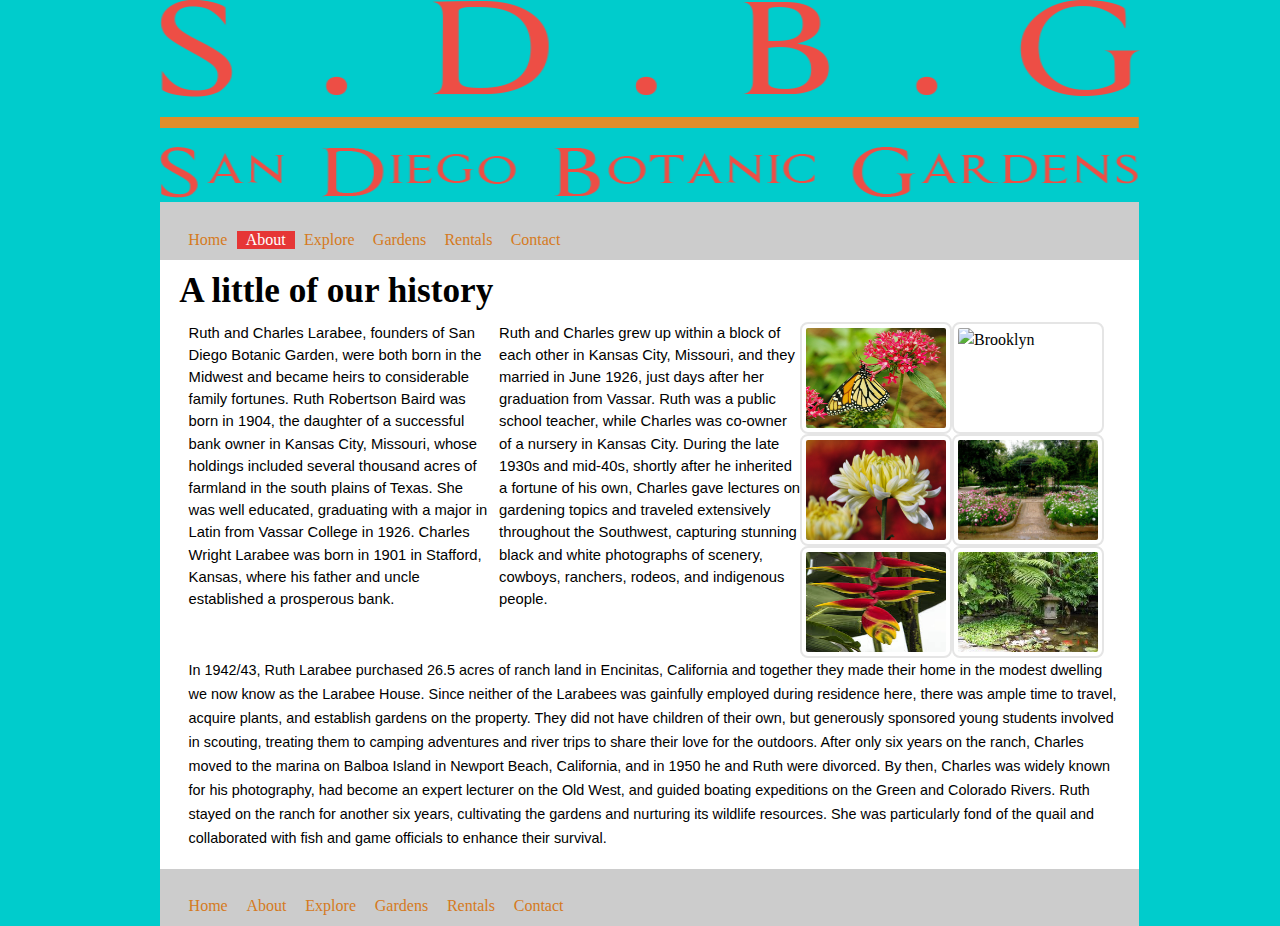
==== about.html @ b5b8fa56 "Added all files" ====
<!DOCTYPE html>
    <!--https://github.com/weltytim/wsd/tree/gh-pages
        http://wwww.weltytim.github.com/wsd-->
    <html lang="en">
    <head>
    <meta charset="utf-8"/>
    <meta name="viewport" content="width=device-width, initial-scale=1, maximum-scale=1">
    <title>San Diego Botanical Gardens</title>
    <link href='http://fonts.googleapis.com/css?family=Numans' rel='stylesheet' type='text/css'>
    <link href="css/styles.css" rel="stylesheet" type="text/css" media="all">
    <!--<link href="css/reset.css" rel="stylesheet" type="text/css" media="all">-->
    
    </head>
      
   	<body>              
     <a href="index.html" id="logo"><img src="images/logo.png" width="980" height="198" alt="San Diego Botanic Garden"></a>
   	 <header>
     	<h1>San Diego Botanic Gardens</h1>
			<nav>
            	<ul>
   					<li><a href="index.html">Home</a></li>
                    <li><a href="about.html" id="active">About</a></li>
                    <li><a href="explore.html">Explore</a></li>
                    <li><a href="gardens.html">Gardens</a></li>
                    <li><a href="rentals.html">Rentals</a></li>
                    <li><a href="contact.html">Contact</a></li>
                </ul>
    		</nav>
	</header>
        
        <div id="content">
        	<section>
            <h2>A little of our history</h2>
            <p class="article">Ruth and Charles Larabee, founders of San Diego Botanic Garden, were both born in the Midwest and became heirs to considerable family fortunes. Ruth Robertson Baird was born in 1904, the daughter of a successful bank owner in Kansas City, Missouri, whose holdings included several thousand acres of farmland in the south plains of Texas. She was well educated, graduating with a major in Latin from Vassar College in 1926. Charles Wright Larabee was born in 1901 in Stafford, Kansas, where his father and uncle established a prosperous bank.</p>

 <p class="article">Ruth and Charles grew up within a block of each other in Kansas City, Missouri, and they married in June 1926, just days after her graduation from Vassar. Ruth was a public school teacher, while Charles was co-owner of a nursery in Kansas City. During the late 1930s and mid-40s, shortly after he inherited a fortune of his own, Charles gave lectures on gardening topics and traveled extensively throughout the Southwest, capturing stunning black and white photographs of scenery, cowboys, ranchers, rodeos, and indigenous people.</p>
 
 	<div id="gallery">
            <img src="images/butterfly-at-huntsville-botanical-garden-bb34617758c7b82b.jpg" alt="huntsville">
            <img src="images/Flowers_at_Brooklyn_Botanical_Garden.jpg" alt="Brooklyn"> 
            <img src="images/flowers-desktop-chrysanthemum-botanical-gardens.jpg" alt="flowers">
            <img src="images/452073.jpg" alt="45">
            <img src="images/images.jpeg" alt="image">
      <img src="images/1.jpeg" alt="1"> </div>
 	<div class="clear"></div>
 <p>In 1942/43, Ruth Larabee purchased 26.5 acres of ranch land in Encinitas, California and together they made their home in the modest dwelling we now know as the Larabee House. Since neither of the Larabees was gainfully employed during residence here, there was ample time to travel, acquire plants, and establish gardens on the property. They did not have children of their own, but generously sponsored young students involved in scouting, treating them to camping adventures and river trips to share their love for the outdoors. 

After only six years on the ranch, Charles moved to the marina on Balboa Island in Newport Beach, California, and in 1950 he and Ruth were divorced. By then, Charles was widely known for his photography, had become an expert lecturer on the Old West, and guided boating expeditions on the Green and Colorado Rivers. Ruth stayed on the ranch for another six years, cultivating the gardens and nurturing its wildlife resources. She was particularly fond of the quail and collaborated with fish and game officials to enhance their survival.</p>

       	    
            </section>
        <div class="clear"></div>
        </div>
       
       
        <footer>
        	<ul>
            	<li><a href="index.html">Home</a></li>
                <li><a href="about.html">About</a></li>
                <li><a href="explore.html">Explore</a></li>
                <li><a href="gardens.html">Gardens</a></li>
                <li><a href="rentals.html">Rentals</a></li>
                <li><a href="contact.html">Contact</a></li>
   			 </ul>
        </footer>
        
         
        
    </body>
        
    </html>
---- css/styles.css ----
@charset "UTF-8";

* {margin: 0; padding: 0; }

h1,h3,h4,h5,h6,article,section,aside{
	line-height:1.5em;
	font-family:"Assassin$";
}

.nivoSlider {
    position:relative;
    background:url(images/loading.gif) no-repeat 50% 50%;
}
.nivoSlider img {
    position:absolute;
    top:0px;
    left:0px;
    display:none;
}
.nivoSlider a {
    border:0;
    display:block;
}

.clear{
	clear:both;
}


body{
	width:960px;
	margin:0 auto;
	background:#0cc;
}

header,content,aside,article{
	width:98%;
	padding:3% 2%;
	background:#fff;
	margin:0 auto;
}

header{
	background:#ccc;
}

header ul{
	padding:0;
	margin:0;
	width:97%;
	list-style:none;
	
}

header li{
	display:inline;
}

header li a{
	float:left;
	display:block;
	padding:0 1%;
	text-decoration:none;
	color:#d57a21;
}

header a:hover{
	background:#e63636;
	color:#fff;
}

#active{
	background:#e63636;
	color:#fff;
}

h1{
	position:fixed;
	left:1000%;	
}



													/*                 Content            */
													
#content{
	width:98%;
	padding:2%;
	background:#fff;
}

  
													/*                 Index              */



.article{
	margin:0 auto;
	width:32%;
	margin-top:2%;
	float:left;
	font-family:Arial, Helvetica, sans-serif;
	font-size:.925em;
	text-align:left;
	line-height:1.5em;
}

#middle{
	border-left:#000 solid;
	border-right:#000 solid;
}


													/*                 About              */
h2{
	padding:0;
	margin:0 auto;
	font-family:"Assassin$";
	font-size:2.2em;
}

#gallery{
	margin:2% 0;
}

#gallery img{
	float:left;
	width:140px;
	height:100px;
	padding:.425%;
    border:2px #e5e5e5 solid;
    -moz-border-radius: 8px;
    border-radius:      8px;
	
}

#gallery img:hover{
	border:2px #0CC solid;
    -webkit-border-radius: 8px;
    -moz-border-radius: 8px;
    -khtml-border-radius: 8px;  
    border-radius: 8px;
	-moz-box-shadow: 10px 10px 5px #888;
-webkit-box-shadow: 10px 10px 5px #888;
box-shadow: 10px 10px 5px #888;
}


													/*                 Explore              */
													
section p{
	font-family:Arial, Helvetica, sans-serif;
	font-size:.9em;
	padding-left:1%;
}

p a{
	text-decoration:none;
	color:#e63636;
}


													/*                 Gardens              */
													

													
.pricing_table {
	font-family:Arial, Helvetica, sans-serif;
	line-height: 200%; 
	font-size: 12px; 
	margin: 0 auto; 
	width: 100%;  
}
		
.price_block {
	float:left;
	margin-left:.335%;
	text-align: center; 
	width: 33%; 
	color: #fff; 
	list-style-type: none; 
	box-sizing: border-box;
	margin-bottom: 10px; 
	border-bottom: 1px solid transparent; 
}
		
		/*Price heads*/
.pricing_table h3 {
	text-transform: uppercase; 
	padding: 2% 0; 
	background: #d57a21; 
}
		
		/*Price tags*/
.price {
	display: table; 
	background: #444; 
	width: 100%; 
	height: 70px; 
}
		
.price_figure {
	background:#e63636;
	font-size: 24px; 
	text-transform: uppercase; 
	vertical-align: middle; 
	display: table-cell;
}
		
.price_number {
	font-weight: bold; 
	display: block;
}

.price_tenure {
	font-size: 11px; 
}
		
		/*Features*/
.features {
	background: #DEF0F4; 
	color: #000;
}
		
.features li {
	padding: 8px 15px;
	border-bottom: 1px solid #ccc; 
	font-size: 11px; 
	list-style-type: none;
}
		
.footer {
	padding: 15px; 
	background: #DEF0F4;
}
	
.action_button {
	text-decoration: none; 
	color: #fff; 
	font-weight: bold; 
	border-radius: 5px; 
	background: linear-gradient(#e63636, #d57a21); 
	padding: 5px 20px; 
	font-size: 11px; 
	text-transform: uppercase;
}
		
.price_block:hover {
	box-shadow: 0 0 0px 5px rgba(0, 0, 0, 0.5); 
	transform: scale(1.04) translateY(-5px); 
	z-index: 1; 
	border-bottom: 0 none;
}

.price_block:hover .price {
	background:linear-gradient(#DB7224, #F9B84A); 
	box-shadow: inset 0 0 45px 1px #DB7224;
}
		
.price_block:hover h3 {
	background: #222;
}
	
.price_block:hover .action_button {
	background: linear-gradient(#F9B84A, #DB7224); 
}	

													/*                 Contact             */

form{
	margin-top:3%;
}

input, textarea {
	padding: 1%;
	border: 1px solid #E5E5E5;
	width: 200px;
	color: #999999;
	box-shadow: rgba(0, 0, 0, 0.1) 0px 0px 8px;
	-moz-box-shadow: rgba(0, 0, 0, 0.1) 0px 0px 8px;
	-webkit-box-shadow: rgba(0, 0, 0, 0.1) 0px 0px 8px;		
}

textarea {
	width: 400px;
	height: 150px;
	max-width: 400px;
	line-height: 18px;
}

input:hover, textarea:hover,
input:focus, textarea:focus {
	border: 1px solid #C9C9C9;
	box-shadow: rgba(0, 0, 0, 0.2) 0px 0px 8px;
	-moz-box-shadow: rgba(0, 0, 0, 0.2) 0px 0px 8px;
	-webkit-box-shadow: rgba(0, 0, 0, 0.2) 0px 0px 8px;	
}

.form label {
	margin-left: 10px;
	color: #999999;
}

/* ===========================
   ====== Submit Button ====== 
   =========================== */

.submit input {
	width: 100px; 
	height: 40px;
	background-color: #474E69; 
	color: #FFF;
	border-radius: 3px;
	-moz-border-radius: 3px;
	-webkit-border-radius: 3px;		
}		

aside{
	width:40%;
	margin:0 auto;
	font-family:Arial, Helvetica, sans-serif;
	font-size:.999em;
	float:right;
}
													
													
													
													/*                 footer             */

footer{
	background:#ccc;
	widtH:98%;
	padding:3% 2%;
}

footer ul{
	padding:0;
	margin:0;
	list-style:none;
}

footer li{
	display:inline;
}

footer li a{
	float:left;
	display:block;
	padding:0 1%;
	text-decoration:none;
	color:#d57a21;
}

footer a:hover{
	background:#e63636;
	color:#fff;
}




													/* 				MEDIA QUERIES			*/
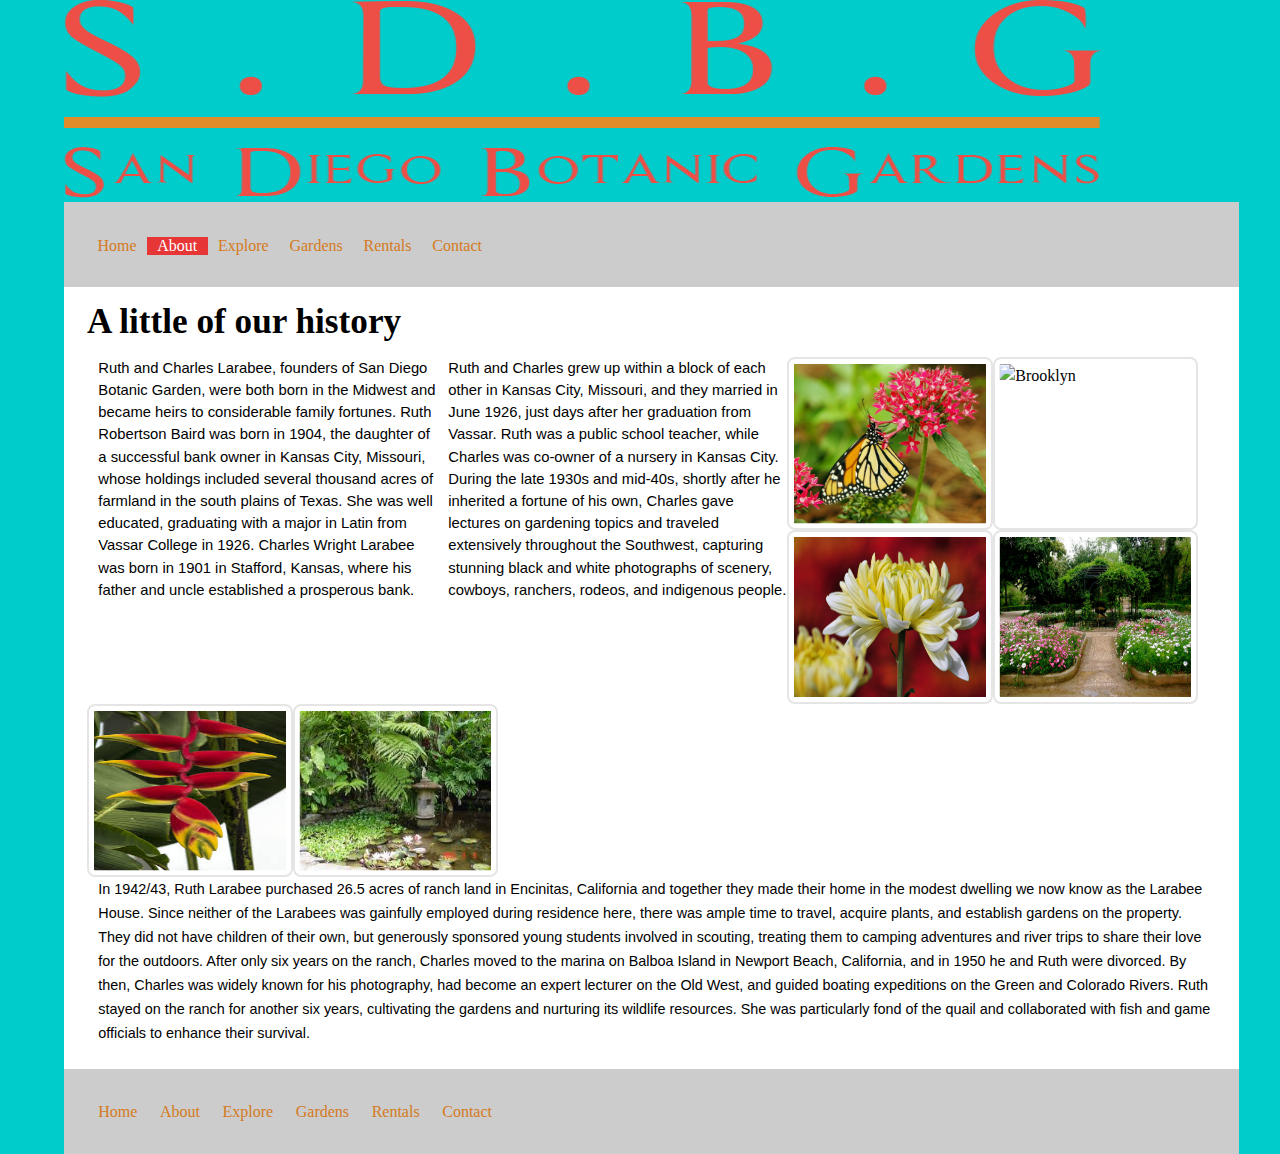
==== commit 7ab25ba1: "changed some of the indents" ====
--- a/about.html
+++ b/about.html
@@ -30,10 +30,10 @@
         
         <div id="content">
         	<section>
-            <h2>A little of our history</h2>
-            <p class="article">Ruth and Charles Larabee, founders of San Diego Botanic Garden, were both born in the Midwest and became heirs to considerable family fortunes. Ruth Robertson Baird was born in 1904, the daughter of a successful bank owner in Kansas City, Missouri, whose holdings included several thousand acres of farmland in the south plains of Texas. She was well educated, graduating with a major in Latin from Vassar College in 1926. Charles Wright Larabee was born in 1901 in Stafford, Kansas, where his father and uncle established a prosperous bank.</p>
+            	<h2>A little of our history</h2>
+            		<p class="article">Ruth and Charles Larabee, founders of San Diego Botanic Garden, were both born in the Midwest and became heirs to considerable family fortunes. Ruth Robertson Baird was born in 1904, the daughter of a successful bank owner in Kansas City, Missouri, whose holdings included several thousand acres of farmland in the south plains of Texas. She was well educated, graduating with a major in Latin from Vassar College in 1926. Charles Wright Larabee was born in 1901 in Stafford, Kansas, where his father and uncle established a prosperous bank.</p>
 
- <p class="article">Ruth and Charles grew up within a block of each other in Kansas City, Missouri, and they married in June 1926, just days after her graduation from Vassar. Ruth was a public school teacher, while Charles was co-owner of a nursery in Kansas City. During the late 1930s and mid-40s, shortly after he inherited a fortune of his own, Charles gave lectures on gardening topics and traveled extensively throughout the Southwest, capturing stunning black and white photographs of scenery, cowboys, ranchers, rodeos, and indigenous people.</p>
+ 					<p class="article">Ruth and Charles grew up within a block of each other in Kansas City, Missouri, and they married in June 1926, just days after her graduation from Vassar. Ruth was a public school teacher, while Charles was co-owner of a nursery in Kansas City. During the late 1930s and mid-40s, shortly after he inherited a fortune of his own, Charles gave lectures on gardening topics and traveled extensively throughout the Southwest, capturing stunning black and white photographs of scenery, cowboys, ranchers, rodeos, and indigenous people.</p>
  
  	<div id="gallery">
             <img src="images/butterfly-at-huntsville-botanical-garden-bb34617758c7b82b.jpg" alt="huntsville">
@@ -41,16 +41,17 @@
             <img src="images/flowers-desktop-chrysanthemum-botanical-gardens.jpg" alt="flowers">
             <img src="images/452073.jpg" alt="45">
             <img src="images/images.jpeg" alt="image">
-      <img src="images/1.jpeg" alt="1"> </div>
- 	<div class="clear"></div>
- <p>In 1942/43, Ruth Larabee purchased 26.5 acres of ranch land in Encinitas, California and together they made their home in the modest dwelling we now know as the Larabee House. Since neither of the Larabees was gainfully employed during residence here, there was ample time to travel, acquire plants, and establish gardens on the property. They did not have children of their own, but generously sponsored young students involved in scouting, treating them to camping adventures and river trips to share their love for the outdoors. 
-
-After only six years on the ranch, Charles moved to the marina on Balboa Island in Newport Beach, California, and in 1950 he and Ruth were divorced. By then, Charles was widely known for his photography, had become an expert lecturer on the Old West, and guided boating expeditions on the Green and Colorado Rivers. Ruth stayed on the ranch for another six years, cultivating the gardens and nurturing its wildlife resources. She was particularly fond of the quail and collaborated with fish and game officials to enhance their survival.</p>
+      		<img src="images/1.jpeg" alt="1"> 
+    </div>
+ 	
+    <div class="clear"></div>
+    
+ 		<p>In 1942/43, Ruth Larabee purchased 26.5 acres of ranch land in Encinitas, California and together they made their home in the modest dwelling we now know as the Larabee House. Since neither of the Larabees was gainfully employed during residence here, there was ample time to travel, acquire plants, and establish gardens on the property. They did not have children of their own, but generously sponsored young students involved in scouting, treating them to camping adventures and river trips to share their love for the outdoors. After only six years on the ranch, Charles moved to the marina on Balboa Island in Newport Beach, California, and in 1950 he and Ruth were divorced. By then, Charles was widely known for his photography, had become an expert lecturer on the Old West, and guided boating expeditions on the Green and Colorado Rivers. Ruth stayed on the ranch for another six years, cultivating the gardens and nurturing its wildlife resources. She was particularly fond of the quail and collaborated with fish and game officials to enhance their survival.</p>
 
        	    
-            </section>
-        <div class="clear"></div>
-        </div>
+     </section>
+     	<div class="clear"></div>
+     </div>
        
        
         <footer>
--- a/css/styles.css
+++ b/css/styles.css
@@ -13,8 +13,8 @@
 }
 .nivoSlider img {
     position:absolute;
-    top:0px;
-    left:0px;
+    top:0em;
+    left:0em;
     display:none;
 }
 .nivoSlider a {
@@ -28,9 +28,13 @@
 
 
 body{
-	width:960px;
+	width:90%;
 	margin:0 auto;
 	background:#0cc;
+}
+
+body img{
+	width:90%;
 }
 
 header,content,aside,article{
@@ -41,19 +45,20 @@
 }
 
 header{
+	height:1em;
 	background:#ccc;
 }
 
 header ul{
-	padding:0;
-	margin:0;
-	width:97%;
+	padding:0em;
+	margin:0em;
+	width:92%;
 	list-style:none;
 	
 }
 
 header li{
-	display:inline;
+	width:100%;
 }
 
 header li a{
@@ -96,7 +101,7 @@
 
 .article{
 	margin:0 auto;
-	width:32%;
+	width:30%;
 	margin-top:2%;
 	float:left;
 	font-family:Arial, Helvetica, sans-serif;
@@ -125,17 +130,17 @@
 
 #gallery img{
 	float:left;
-	width:140px;
-	height:100px;
+	width:12em;
+	height:10em;
 	padding:.425%;
     border:2px #e5e5e5 solid;
-    -moz-border-radius: 8px;
-    border-radius:      8px;
+    -moz-border-radius:8px;
+    border-radius:8px;
 	
 }
 
 #gallery img:hover{
-	border:2px #0CC solid;
+	border:1% #0CC solid;
     -webkit-border-radius: 8px;
     -moz-border-radius: 8px;
     -khtml-border-radius: 8px;  
@@ -167,9 +172,9 @@
 .pricing_table {
 	font-family:Arial, Helvetica, sans-serif;
 	line-height: 200%; 
-	font-size: 12px; 
+	font-size: .13em; 
 	margin: 0 auto; 
-	width: 100%;  
+	width: 88%;  
 }
 		
 .price_block {
@@ -180,8 +185,8 @@
 	color: #fff; 
 	list-style-type: none; 
 	box-sizing: border-box;
-	margin-bottom: 10px; 
-	border-bottom: 1px solid transparent; 
+	margin-bottom: 1%; 
+	border-bottom: .125em solid transparent; 
 }
 		
 		/*Price heads*/
@@ -196,12 +201,12 @@
 	display: table; 
 	background: #444; 
 	width: 100%; 
-	height: 70px; 
+	height: 5em; 
 }
 		
 .price_figure {
 	background:#e63636;
-	font-size: 24px; 
+	font-size: 10em; 
 	text-transform: uppercase; 
 	vertical-align: middle; 
 	display: table-cell;
@@ -213,7 +218,7 @@
 }
 
 .price_tenure {
-	font-size: 11px; 
+	font-size: 1.5em; 
 }
 		
 		/*Features*/
@@ -223,26 +228,15 @@
 }
 		
 .features li {
-	padding: 8px 15px;
+	padding: 1em 2em;
 	border-bottom: 1px solid #ccc; 
-	font-size: 11px; 
+	font-size: 6.5em; 
 	list-style-type: none;
 }
 		
 .footer {
-	padding: 15px; 
+	padding: .16em; 
 	background: #DEF0F4;
-}
-	
-.action_button {
-	text-decoration: none; 
-	color: #fff; 
-	font-weight: bold; 
-	border-radius: 5px; 
-	background: linear-gradient(#e63636, #d57a21); 
-	padding: 5px 20px; 
-	font-size: 11px; 
-	text-transform: uppercase;
 }
 		
 .price_block:hover {
@@ -265,72 +259,116 @@
 	background: linear-gradient(#F9B84A, #DB7224); 
 }	
 
-													/*                 Contact             */
-
-form{
-	margin-top:3%;
-}
-
-input, textarea {
-	padding: 1%;
-	border: 1px solid #E5E5E5;
-	width: 200px;
-	color: #999999;
-	box-shadow: rgba(0, 0, 0, 0.1) 0px 0px 8px;
-	-moz-box-shadow: rgba(0, 0, 0, 0.1) 0px 0px 8px;
-	-webkit-box-shadow: rgba(0, 0, 0, 0.1) 0px 0px 8px;		
-}
-
-textarea {
-	width: 400px;
-	height: 150px;
-	max-width: 400px;
-	line-height: 18px;
-}
-
-input:hover, textarea:hover,
-input:focus, textarea:focus {
-	border: 1px solid #C9C9C9;
-	box-shadow: rgba(0, 0, 0, 0.2) 0px 0px 8px;
-	-moz-box-shadow: rgba(0, 0, 0, 0.2) 0px 0px 8px;
-	-webkit-box-shadow: rgba(0, 0, 0, 0.2) 0px 0px 8px;	
-}
-
-.form label {
-	margin-left: 10px;
-	color: #999999;
-}
-
-/* ===========================
-   ====== Submit Button ====== 
-   =========================== */
-
-.submit input {
-	width: 100px; 
-	height: 40px;
-	background-color: #474E69; 
-	color: #FFF;
-	border-radius: 3px;
-	-moz-border-radius: 3px;
-	-webkit-border-radius: 3px;		
-}		
-
-aside{
-	width:40%;
-	margin:0 auto;
+
+													/*                 form               */
+													
+
+#contact-form input[type="text"], #contact-form input[type="email"], #contact-form input[type="tel"], #contact-form input[type="url"], #contact-form textarea, #contact-form button[type="submit"] {
+	font-fmaily:"Helvetica Neue", Helvetica, Arial, sans-serif;
+}
+
+#contact-form {
+	text-shadow:0 .25em 0 #FFF;
+	border-radius:4px;
+	-webkit-border-radius:4px;
+	-moz-border-radius:4px;
+	background:#F9F9F9;
+	padding:25px;
+}
+
+#contact-form h3 {
+	color:#d57a21;
+	display:block;
+	font-size:2.029em;
+}
+
+#contact-form h4 {
 	font-family:Arial, Helvetica, sans-serif;
-	font-size:.999em;
-	float:right;
-}
-													
-													
-													
+	margin:1% 0 1%;
+	display:block;
+	font-size:.8em;
+}
+
+#contact-form label span {
+	
+	color:#991D57;
+	display:block;
+	margin:1% 0;
+	font-weight:900;
+}
+
+#contact-form input[type="text"], #contact-form input[type="email"], #contact-form input[type="tel"], #contact-form input[type="url"], #contact-form textarea {
+	width:100%;
+	box-shadow:inset 0 1px 2px #DDD, 0 1px 0 #FFF;
+	-webkit-box-shadow:inset 0 1px 2px #DDD, 0 1px 0 #FFF;
+	-moz-box-shadow:inset 0 1px 2px #DDD, 0 1px 0 #FFF;
+	border:.125em solid #CCC;
+	background:#FFF;
+	margin:0 0 1%;
+	padding:1%;
+}
+
+#contact-form input[type="text"]:hover, #contact-form input[type="email"]:hover, #contact-form input[type="tel"]:hover, #contact-form input[type="url"]:hover, #contact-form textarea:hover {
+	-webkit-transition:border-color 0.3s ease-in-out;
+	-moz-transition:border-color 0.3s ease-in-out;
+	transition:border-color 0.3s ease-in-out;
+	border:.125em solid #AAA;
+}
+
+#contact-form textarea {
+	height:1.5em;
+	max-width:100%;
+}
+
+#contact-form button[type="submit"] {
+	width:100%;
+	border:none;
+	background:#d57a21;
+	color:#FFF;
+	margin:0 0 1%;
+	padding:10px;
+	border-radius:1%;
+}
+
+#contact-form button[type="submit"]:hover {
+	background-color:#e63636;
+	background-color:#e63636;
+	background-color:#e63636;
+	-webkit-transition:background 0.3s ease-in-out;
+	-moz-transition:background 0.3s ease-in-out;
+	transition:background-color 0.3s ease-in-out;
+}
+
+
+#contact-form input:focus, #contact-form textarea:focus {
+	outline:0;
+	border:.125em solid #999;
+}
+
+::-webkit-input-placeholder {
+    color:#e63636;
+}
+
+:-moz-placeholder {
+    color:#e63636;
+}
+
+::-moz-placeholder {
+    color:#e63636;
+}
+
+:-ms-input-placeholder {
+    color:#e63636;
+}
+
+
 													/*                 footer             */
 
 footer{
 	background:#ccc;
-	widtH:98%;
+	width:98%;
 	padding:3% 2%;
+	height:1em;
 }
 
 footer ul{
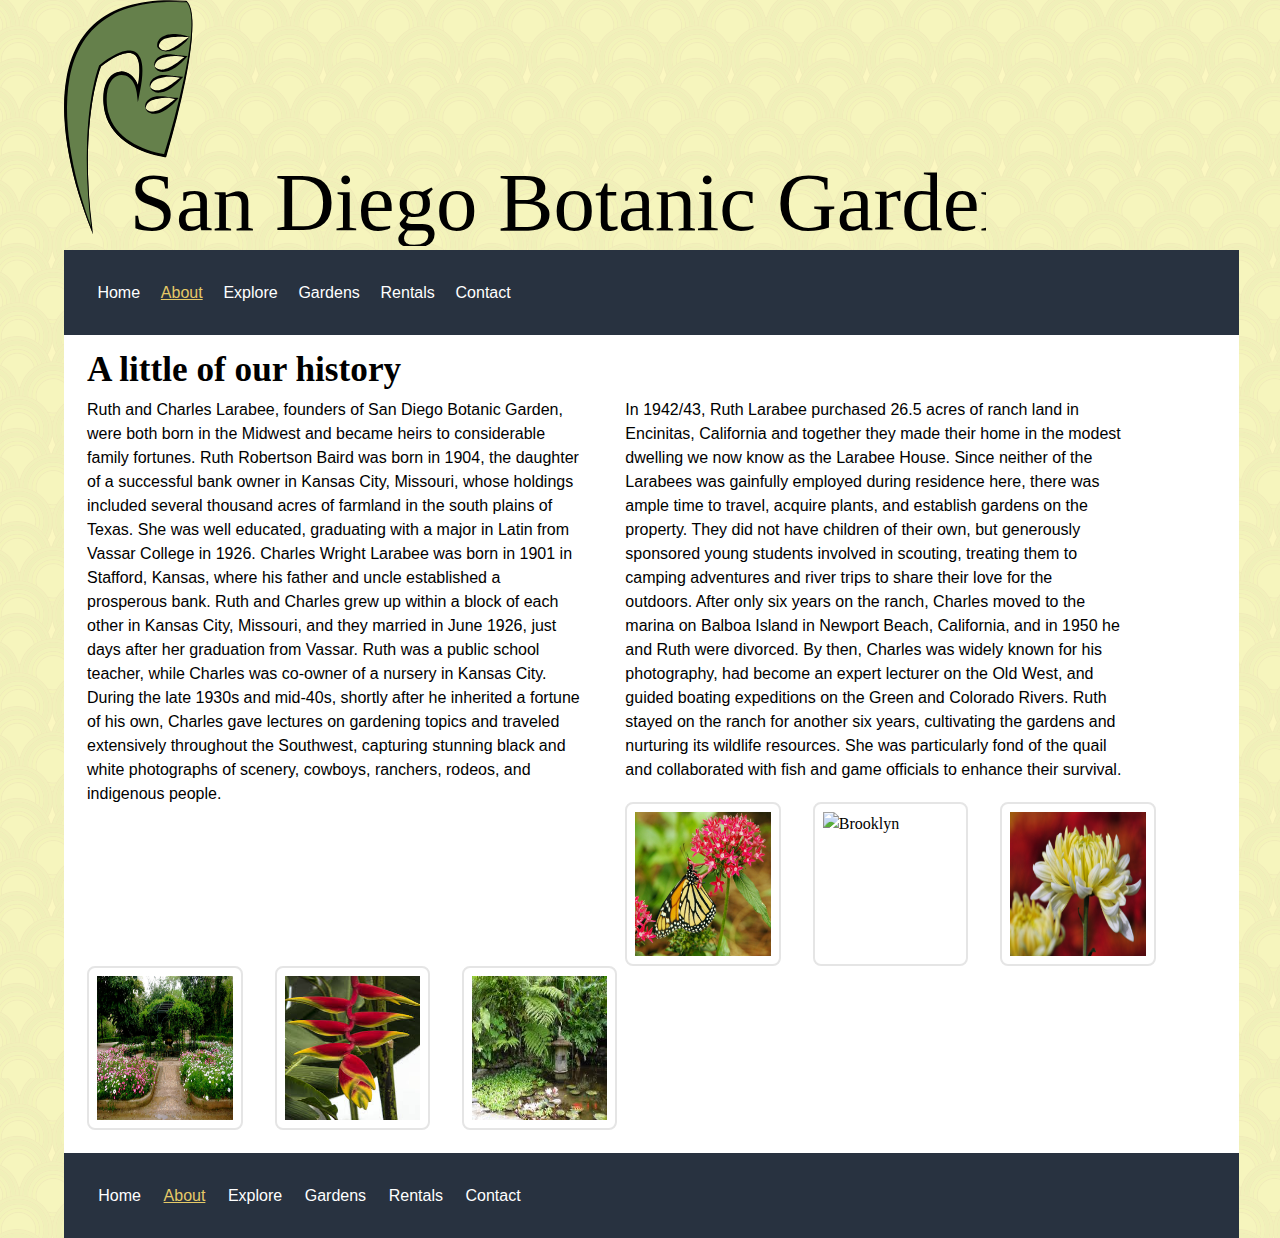
==== commit ace2c373: "Updated HTML and CSS" ====
--- a/about.html
+++ b/about.html
@@ -5,7 +5,7 @@
     <head>
     <meta charset="utf-8"/>
     <meta name="viewport" content="width=device-width, initial-scale=1, maximum-scale=1">
-    <title>San Diego Botanical Gardens</title>
+    <title>A brief history of the San Diego Botanic Gardens</title>
     <link href='http://fonts.googleapis.com/css?family=Numans' rel='stylesheet' type='text/css'>
     <link href="css/styles.css" rel="stylesheet" type="text/css" media="all">
     <!--<link href="css/reset.css" rel="stylesheet" type="text/css" media="all">-->
@@ -13,13 +13,13 @@
     </head>
       
    	<body>              
-     <a href="index.html" id="logo"><img src="images/logo.png" width="980" height="198" alt="San Diego Botanic Garden"></a>
+     <a href="index.html" id="logo"><img src="images/logo.svg" alt="San Diego Botanic Garden"></a>
    	 <header>
      	<h1>San Diego Botanic Gardens</h1>
 			<nav>
             	<ul>
    					<li><a href="index.html">Home</a></li>
-                    <li><a href="about.html" id="active">About</a></li>
+                    <li><a href="about.html" class="active">About</a></li>
                     <li><a href="explore.html">Explore</a></li>
                     <li><a href="gardens.html">Gardens</a></li>
                     <li><a href="rentals.html">Rentals</a></li>
@@ -31,9 +31,11 @@
         <div id="content">
         	<section>
             	<h2>A little of our history</h2>
-            		<p class="article">Ruth and Charles Larabee, founders of San Diego Botanic Garden, were both born in the Midwest and became heirs to considerable family fortunes. Ruth Robertson Baird was born in 1904, the daughter of a successful bank owner in Kansas City, Missouri, whose holdings included several thousand acres of farmland in the south plains of Texas. She was well educated, graduating with a major in Latin from Vassar College in 1926. Charles Wright Larabee was born in 1901 in Stafford, Kansas, where his father and uncle established a prosperous bank.</p>
+            		<p class="article2">Ruth and Charles Larabee, founders of San Diego Botanic Garden, were both born in the Midwest and became heirs to considerable family fortunes. Ruth Robertson Baird was born in 1904, the daughter of a successful bank owner in Kansas City, Missouri, whose holdings included several thousand acres of farmland in the south plains of Texas. She was well educated, graduating with a major in Latin from Vassar College in 1926. Charles Wright Larabee was born in 1901 in Stafford, Kansas, where his father and uncle established a prosperous bank.
 
- 					<p class="article">Ruth and Charles grew up within a block of each other in Kansas City, Missouri, and they married in June 1926, just days after her graduation from Vassar. Ruth was a public school teacher, while Charles was co-owner of a nursery in Kansas City. During the late 1930s and mid-40s, shortly after he inherited a fortune of his own, Charles gave lectures on gardening topics and traveled extensively throughout the Southwest, capturing stunning black and white photographs of scenery, cowboys, ranchers, rodeos, and indigenous people.</p>
+ 					Ruth and Charles grew up within a block of each other in Kansas City, Missouri, and they married in June 1926, just days after her graduation from Vassar. Ruth was a public school teacher, while Charles was co-owner of a nursery in Kansas City. During the late 1930s and mid-40s, shortly after he inherited a fortune of his own, Charles gave lectures on gardening topics and traveled extensively throughout the Southwest, capturing stunning black and white photographs of scenery, cowboys, ranchers, rodeos, and indigenous people.</p>
+                    
+                    <p class="article2">In 1942/43, Ruth Larabee purchased 26.5 acres of ranch land in Encinitas, California and together they made their home in the modest dwelling we now know as the Larabee House. Since neither of the Larabees was gainfully employed during residence here, there was ample time to travel, acquire plants, and establish gardens on the property. They did not have children of their own, but generously sponsored young students involved in scouting, treating them to camping adventures and river trips to share their love for the outdoors. After only six years on the ranch, Charles moved to the marina on Balboa Island in Newport Beach, California, and in 1950 he and Ruth were divorced. By then, Charles was widely known for his photography, had become an expert lecturer on the Old West, and guided boating expeditions on the Green and Colorado Rivers. Ruth stayed on the ranch for another six years, cultivating the gardens and nurturing its wildlife resources. She was particularly fond of the quail and collaborated with fish and game officials to enhance their survival.</p>
  
  	<div id="gallery">
             <img src="images/butterfly-at-huntsville-botanical-garden-bb34617758c7b82b.jpg" alt="huntsville">
@@ -44,11 +46,7 @@
       		<img src="images/1.jpeg" alt="1"> 
     </div>
  	
-    <div class="clear"></div>
-    
- 		<p>In 1942/43, Ruth Larabee purchased 26.5 acres of ranch land in Encinitas, California and together they made their home in the modest dwelling we now know as the Larabee House. Since neither of the Larabees was gainfully employed during residence here, there was ample time to travel, acquire plants, and establish gardens on the property. They did not have children of their own, but generously sponsored young students involved in scouting, treating them to camping adventures and river trips to share their love for the outdoors. After only six years on the ranch, Charles moved to the marina on Balboa Island in Newport Beach, California, and in 1950 he and Ruth were divorced. By then, Charles was widely known for his photography, had become an expert lecturer on the Old West, and guided boating expeditions on the Green and Colorado Rivers. Ruth stayed on the ranch for another six years, cultivating the gardens and nurturing its wildlife resources. She was particularly fond of the quail and collaborated with fish and game officials to enhance their survival.</p>
-
-       	    
+    <div class="clear"></div> 	    
      </section>
      	<div class="clear"></div>
      </div>
@@ -57,7 +55,7 @@
         <footer>
         	<ul>
             	<li><a href="index.html">Home</a></li>
-                <li><a href="about.html">About</a></li>
+                <li><a href="about.html" class="active">About</a></li>
                 <li><a href="explore.html">Explore</a></li>
                 <li><a href="gardens.html">Gardens</a></li>
                 <li><a href="rentals.html">Rentals</a></li>
--- a/css/styles.css
+++ b/css/styles.css
@@ -30,23 +30,20 @@
 body{
 	width:90%;
 	margin:0 auto;
-	background:#0cc;
-}
-
-body img{
-	width:90%;
-}
-
-header,content,aside,article{
+	background:url(../images/background_trans.png);
+	background-color:#FBF7C0;
+}
+
+a img{
+	width:80%;
+}
+
+header{
 	width:98%;
 	padding:3% 2%;
-	background:#fff;
-	margin:0 auto;
-}
-
-header{
+	margin:0 auto;
 	height:1em;
-	background:#ccc;
+	background:#283240;
 }
 
 header ul{
@@ -54,7 +51,6 @@
 	margin:0em;
 	width:92%;
 	list-style:none;
-	
 }
 
 header li{
@@ -62,21 +58,23 @@
 }
 
 header li a{
+	text-decoration:underline;
+	font-family:Arial, Helvetica, sans-serif;
 	float:left;
 	display:block;
 	padding:0 1%;
 	text-decoration:none;
-	color:#d57a21;
+	color:#fff;
 }
 
 header a:hover{
-	background:#e63636;
-	color:#fff;
-}
-
-#active{
-	background:#e63636;
-	color:#fff;
+	color:#E5C967;
+	text-decoration:underline;
+}
+
+.active{
+	color:#E5C967;
+	text-decoration:underline;
 }
 
 h1{
@@ -94,25 +92,28 @@
 	background:#fff;
 }
 
-  
-													/*                 Index              */
-
-
+#right{
+	width:30%;
+	padding-right:1.5em;
+}
+
+#middle{
+	padding:0 1.5em;
+	border-right:#000 solid .215em;
+	border-left:#000 solid .215em;
+}
+
+#left{
+	width:30%;
+	padding-left:1.5em;
+}
 
 .article{
-	margin:0 auto;
 	width:30%;
-	margin-top:2%;
-	float:left;
-	font-family:Arial, Helvetica, sans-serif;
-	font-size:.925em;
-	text-align:left;
-	line-height:1.5em;
-}
-
-#middle{
-	border-left:#000 solid;
-	border-right:#000 solid;
+	margin:0 auto;
+	float:left;
+	margin:1em 0;
+	padding:0;
 }
 
 
@@ -124,15 +125,27 @@
 	font-size:2.2em;
 }
 
+
+
+.article2{
+	margin:0 auto;
+	width:44%;
+	float:left;
+	margin:1em 0;
+	padding:0 2.6em .25em 0;
+}
+
 #gallery{
-	margin:2% 0;
+	margin:0 auto;
+	padding:0;
 }
 
 #gallery img{
 	float:left;
-	width:12em;
-	height:10em;
-	padding:.425%;
+	width:12%;
+	height:9em;
+	margin:0 2em 0 0;
+	padding:.5em.5em;
     border:2px #e5e5e5 solid;
     -moz-border-radius:8px;
     border-radius:8px;
@@ -140,23 +153,57 @@
 }
 
 #gallery img:hover{
-	border:1% #0CC solid;
+	border:.25em #0CC solid;
     -webkit-border-radius: 8px;
     -moz-border-radius: 8px;
     -khtml-border-radius: 8px;  
     border-radius: 8px;
 	-moz-box-shadow: 10px 10px 5px #888;
--webkit-box-shadow: 10px 10px 5px #888;
-box-shadow: 10px 10px 5px #888;
-}
+	-webkit-box-shadow: 10px 10px 5px #888;
+	box-shadow: 10px 10px 5px #888;
+}
+
+
 
 
 													/*                 Explore              */
-													
+#title{
+	padding:0 0 1em 0;
+}
+
+#gallery2{
+	width:100%;
+	margin:0 auto;
+	padding:0 0 1em 0;
+}
+
+#gallery2 img{
+	float:left;
+	width:12%;
+	height:9em;
+	margin:0 1.98em 2em 1em;
+	padding:.5em;
+    border:2px #e5e5e5 solid;
+    -moz-border-radius:8px;
+    border-radius:8px;
+	
+}
+
+#gallery2 img:hover{
+	border:.25em #0CC solid;
+    -webkit-border-radius: 8px;
+    -moz-border-radius: 8px;
+    -khtml-border-radius: 8px;  
+    border-radius: 8px;
+	-moz-box-shadow: 10px 10px 5px #888;
+	-webkit-box-shadow: 10px 10px 5px #888;
+	box-shadow: 10px 10px 5px #888;
+}
+
+
 section p{
 	font-family:Arial, Helvetica, sans-serif;
-	font-size:.9em;
-	padding-left:1%;
+	padding:1em 0 0 0;
 }
 
 p a{
@@ -168,6 +215,35 @@
 													/*                 Gardens              */
 													
 
+.button {
+	width:30%;
+	background:#659EBF;
+	display: inline-block;
+	outline:#659EBF;
+	text-align: center;
+	text-decoration: none;
+	font: 1.25em Arial, Helvetica, sans-serif;
+	padding: .5em 2em .55em;
+	text-shadow: 0 1px 1px rgba(0,0,0,.3);
+	-webkit-border-radius: .5em; 
+	-moz-border-radius: .5em;
+	border-radius: .5em;
+	-webkit-box-shadow: 0 1px 2px rgba(0,0,0,.2);
+	-moz-box-shadow: 0 1px 2px rgba(0,0,0,.2);
+	box-shadow: 0 1px 2px rgba(0,0,0,.2);
+	color:#283240;
+}
+
+.button:hover {
+	color:#fff;
+	text-decoration: none;
+	background:#283240;
+}
+
+.button:active {
+	position: relative;
+	top: 1px;
+}
 													
 .pricing_table {
 	font-family:Arial, Helvetica, sans-serif;
@@ -179,7 +255,7 @@
 		
 .price_block {
 	float:left;
-	margin-left:.335%;
+	margin-left:.3%;
 	text-align: center; 
 	width: 33%; 
 	color: #fff; 
@@ -193,7 +269,7 @@
 .pricing_table h3 {
 	text-transform: uppercase; 
 	padding: 2% 0; 
-	background: #d57a21; 
+	background: #659EBF; 
 }
 		
 		/*Price tags*/
@@ -205,7 +281,7 @@
 }
 		
 .price_figure {
-	background:#e63636;
+	background:#E5C967;
 	font-size: 10em; 
 	text-transform: uppercase; 
 	vertical-align: middle; 
@@ -239,32 +315,23 @@
 	background: #DEF0F4;
 }
 		
-.price_block:hover {
-	box-shadow: 0 0 0px 5px rgba(0, 0, 0, 0.5); 
-	transform: scale(1.04) translateY(-5px); 
-	z-index: 1; 
-	border-bottom: 0 none;
-}
-
-.price_block:hover .price {
-	background:linear-gradient(#DB7224, #F9B84A); 
-	box-shadow: inset 0 0 45px 1px #DB7224;
-}
-		
 .price_block:hover h3 {
-	background: #222;
-}
-	
-.price_block:hover .action_button {
-	background: linear-gradient(#F9B84A, #DB7224); 
-}	
+	background: #283240;
+	color:#fff;
+}
+
+#pad{
+	clear:both;
+	padding:2em 0 2em 0;
+}
+
 
 
 													/*                 form               */
 													
 
 #contact-form input[type="text"], #contact-form input[type="email"], #contact-form input[type="tel"], #contact-form input[type="url"], #contact-form textarea, #contact-form button[type="submit"] {
-	font-fmaily:"Helvetica Neue", Helvetica, Arial, sans-serif;
+	font-family:"Helvetica Neue", Helvetica, Arial, sans-serif;
 }
 
 #contact-form {
@@ -272,12 +339,10 @@
 	border-radius:4px;
 	-webkit-border-radius:4px;
 	-moz-border-radius:4px;
-	background:#F9F9F9;
-	padding:25px;
 }
 
 #contact-form h3 {
-	color:#d57a21;
+	color:#000;
 	display:block;
 	font-size:2.029em;
 }
@@ -291,7 +356,7 @@
 
 #contact-form label span {
 	
-	color:#991D57;
+	color:#283240;
 	display:block;
 	margin:1% 0;
 	font-weight:900;
@@ -323,7 +388,7 @@
 #contact-form button[type="submit"] {
 	width:100%;
 	border:none;
-	background:#d57a21;
+	background:#659EBF;
 	color:#FFF;
 	margin:0 0 1%;
 	padding:10px;
@@ -331,9 +396,9 @@
 }
 
 #contact-form button[type="submit"]:hover {
-	background-color:#e63636;
-	background-color:#e63636;
-	background-color:#e63636;
+	background-color:#283240;
+	background-color:#283240;
+	background-color:#283240;
 	-webkit-transition:background 0.3s ease-in-out;
 	-moz-transition:background 0.3s ease-in-out;
 	transition:background-color 0.3s ease-in-out;
@@ -342,30 +407,30 @@
 
 #contact-form input:focus, #contact-form textarea:focus {
 	outline:0;
-	border:.125em solid #999;
+	border:.125em solid #283240;
 }
 
 ::-webkit-input-placeholder {
-    color:#e63636;
+    color:#283240;
 }
 
 :-moz-placeholder {
-    color:#e63636;
+    color:#283240;
 }
 
 ::-moz-placeholder {
-    color:#e63636;
+    color:#283240;
 }
 
 :-ms-input-placeholder {
-    color:#e63636;
+    color:#283240;
 }
 
 
 													/*                 footer             */
 
 footer{
-	background:#ccc;
+	background:#283240;
 	width:98%;
 	padding:3% 2%;
 	height:1em;
@@ -382,19 +447,210 @@
 }
 
 footer li a{
+	font-family:Arial, Helvetica, sans-serif;
 	float:left;
 	display:block;
 	padding:0 1%;
 	text-decoration:none;
-	color:#d57a21;
+	color:#fff;
 }
 
 footer a:hover{
-	background:#e63636;
-	color:#fff;
+	color:#E4C866;
 }
 
 
 
 
 													/* 				MEDIA QUERIES			*/
+													
+@media screen and (min-width :768px) and (max-width : 959px)  {
+.article{ 
+	width:100%;
+}
+
+#right, #left{ 
+	width:100%;
+	padding:0;
+	margin:0;
+}
+
+#middle{
+	border:none;
+	padding:0;
+	margin:0;
+}
+
+.article2{ 
+	width:100%;
+}
+
+#gallery{
+	height:10em;
+	padding:0;
+	margin:0 auto;
+	
+}
+
+#gallery img{
+	margin:1em 3em 0 0;
+	width:8em;
+	height:8em;	
+}
+
+#gallery2{
+	height:10em;
+	padding:0;
+	margin:0 auto;
+	
+}
+
+#gallery2 img{
+	margin:1em 3em 0 0;
+	width:8em;
+	height:8em;
+	
+}
+
+.price_block {
+	float:left;
+	margin-left:.3%;
+	text-align: center; 
+	width: 30%; 
+	color: #fff; 
+	list-style-type: none; 
+	box-sizing: border-box;
+	margin-bottom: 1%; 
+	border-bottom: .125em solid transparent; 
+}
+
+}
+
+
+/* 		MOBILE  LANDSCAPE		   */
+@media screen and (min-width : 480px) and (max-width : 767px) {  
+.article{ 
+	width:100%;
+}
+
+#right, #left{ 
+	width:100%;
+	padding:0;
+	margin:0;
+}
+
+#middle{
+	border:none;
+	padding:0;
+	margin:0;
+}
+
+.article2{ 
+	width:100%;
+}
+
+#gallery{
+	height:10em;
+	padding:0;
+	margin:0 5em 0 0;
+	
+}
+
+#gallery img{
+	margin:1em 3em 0 0;
+	width:8em;
+	height:8em;
+	margin:0 0 2em 7em;
+}
+
+#gallery2{
+	height:10em;
+	padding:0;
+	margin:0;
+	
+}
+
+#gallery2 img{
+	margin:1em 3em 0 0;
+	width:8em;
+	height:8em;
+	
+}
+
+.price_block {
+	float:left;
+	text-align: center; 
+	width: 90%; 
+	color: #fff; 
+	list-style-type: none; 
+	box-sizing: border-box;
+	margin-bottom: 1%; 
+	border-bottom: .125em solid transparent; 
+}
+
+}
+
+/* 		MOBILE  PORTRAIT		   */
+@media screen and (min-width : 0px) and (max-width : 479px) {  
+.article{ 
+	width:100%;
+}
+
+#right, #left{ 
+	width:100%;
+	padding:0;
+	margin:0;
+}
+
+#middle{
+	border:none;
+	padding:0;
+	margin:0;
+}
+
+.article2{ 
+	width:100%;
+}
+
+#gallery{
+	height:10em;
+	padding:0;
+	margin:0;
+	
+}
+
+#gallery img{
+	margin:1em 3em 0 0;
+	width:8em;
+	height:8em;
+	
+}
+
+#gallery2{
+	height:10em;
+	padding:0;
+	margin:0;
+	
+}
+
+#gallery2 img{
+	margin:1em 3em 0 0;
+	width:8em;
+	height:8em;
+	
+}
+
+.price_block {
+	float:left;
+	margin-left:.3%;
+	text-align: center; 
+	width: 100%; 
+	color: #fff; 
+	list-style-type: none; 
+	box-sizing: border-box;
+	margin-bottom: 1%; 
+	border-bottom: .125em solid transparent; 
+}
+
+}
+																									
